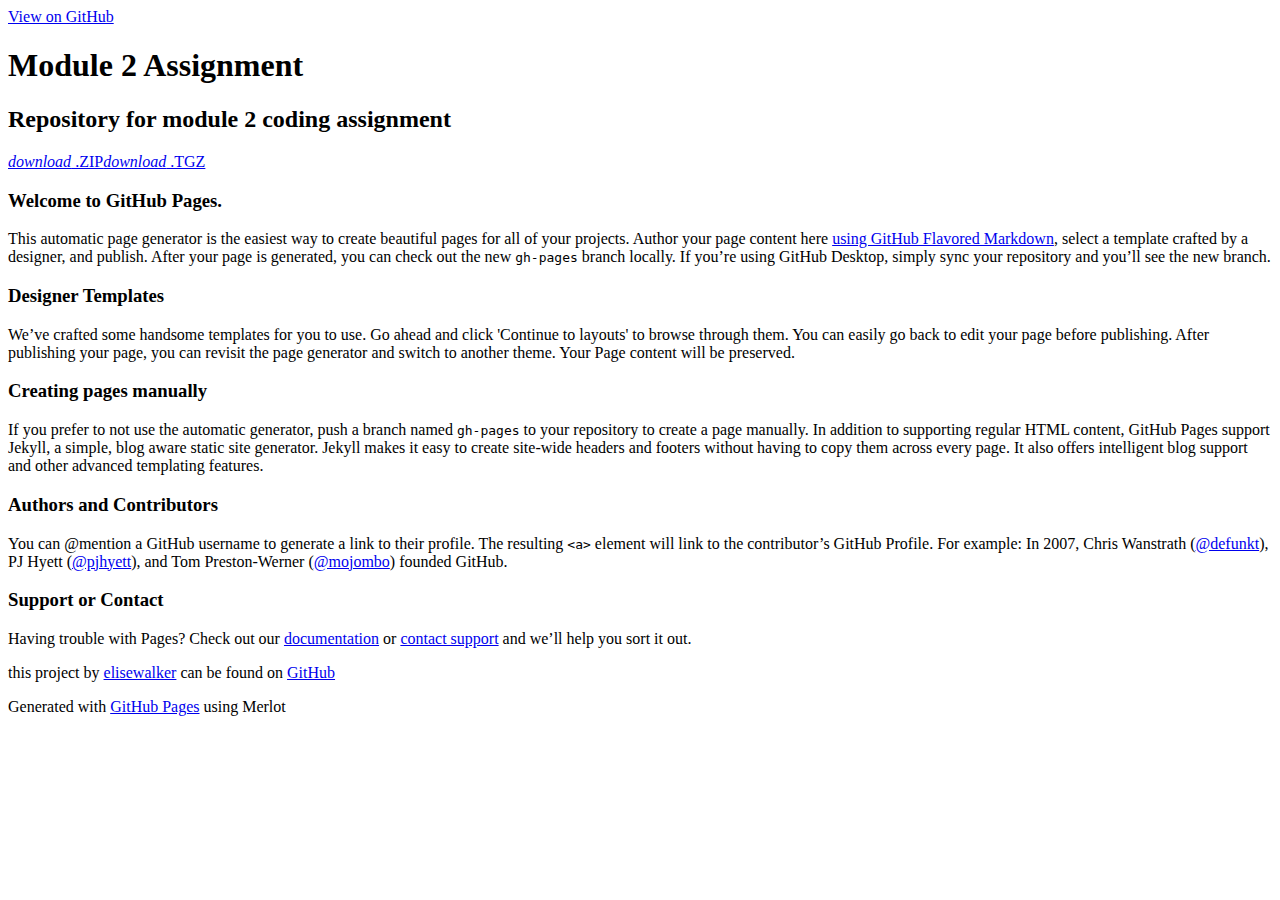
==== index.html @ 778fdcb2 "Create gh-pages branch via GitHub" ====
<!DOCTYPE html>
<html>
  <head>
    <meta charset='utf-8'>
    <meta http-equiv="X-UA-Compatible" content="chrome=1">
    <meta name="viewport" content="width=640">

    <link rel="stylesheet" href="stylesheets/core.css" media="screen">
    <link rel="stylesheet" href="stylesheets/mobile.css" media="handheld, only screen and (max-device-width:640px)">
    <link rel="stylesheet" href="stylesheets/github-light.css">

    <script type="text/javascript" src="javascripts/modernizr.js"></script>
    <script type="text/javascript" src="https://ajax.googleapis.com/ajax/libs/jquery/1.7.1/jquery.min.js"></script>
    <script type="text/javascript" src="javascripts/headsmart.min.js"></script>
    <script type="text/javascript">
      $(document).ready(function () {
        $('#main_content').headsmart()
      })
    </script>
    <title>Module 2 Assignment by elisewalker</title>
  </head>

  <body>
    <a id="forkme_banner" href="https://github.com/elisewalker/My-Coursera">View on GitHub</a>
    <div class="shell">

      <header>
        <span class="ribbon-outer">
          <span class="ribbon-inner">
            <h1>Module 2 Assignment</h1>
            <h2>Repository for module 2 coding assignment</h2>
          </span>
          <span class="left-tail"></span>
          <span class="right-tail"></span>
        </span>
      </header>

      <section id="downloads">
        <span class="inner">
          <a href="https://github.com/elisewalker/My-Coursera/zipball/master" class="zip"><em>download</em> .ZIP</a><a href="https://github.com/elisewalker/My-Coursera/tarball/master" class="tgz"><em>download</em> .TGZ</a>
        </span>
      </section>


      <span class="banner-fix"></span>


      <section id="main_content">
        <h3>
<a id="welcome-to-github-pages" class="anchor" href="#welcome-to-github-pages" aria-hidden="true"><span aria-hidden="true" class="octicon octicon-link"></span></a>Welcome to GitHub Pages.</h3>

<p>This automatic page generator is the easiest way to create beautiful pages for all of your projects. Author your page content here <a href="https://guides.github.com/features/mastering-markdown/">using GitHub Flavored Markdown</a>, select a template crafted by a designer, and publish. After your page is generated, you can check out the new <code>gh-pages</code> branch locally. If you’re using GitHub Desktop, simply sync your repository and you’ll see the new branch.</p>

<h3>
<a id="designer-templates" class="anchor" href="#designer-templates" aria-hidden="true"><span aria-hidden="true" class="octicon octicon-link"></span></a>Designer Templates</h3>

<p>We’ve crafted some handsome templates for you to use. Go ahead and click 'Continue to layouts' to browse through them. You can easily go back to edit your page before publishing. After publishing your page, you can revisit the page generator and switch to another theme. Your Page content will be preserved.</p>

<h3>
<a id="creating-pages-manually" class="anchor" href="#creating-pages-manually" aria-hidden="true"><span aria-hidden="true" class="octicon octicon-link"></span></a>Creating pages manually</h3>

<p>If you prefer to not use the automatic generator, push a branch named <code>gh-pages</code> to your repository to create a page manually. In addition to supporting regular HTML content, GitHub Pages support Jekyll, a simple, blog aware static site generator. Jekyll makes it easy to create site-wide headers and footers without having to copy them across every page. It also offers intelligent blog support and other advanced templating features.</p>

<h3>
<a id="authors-and-contributors" class="anchor" href="#authors-and-contributors" aria-hidden="true"><span aria-hidden="true" class="octicon octicon-link"></span></a>Authors and Contributors</h3>

<p>You can @mention a GitHub username to generate a link to their profile. The resulting <code>&lt;a&gt;</code> element will link to the contributor’s GitHub Profile. For example: In 2007, Chris Wanstrath (<a href="https://github.com/defunkt" class="user-mention">@defunkt</a>), PJ Hyett (<a href="https://github.com/pjhyett" class="user-mention">@pjhyett</a>), and Tom Preston-Werner (<a href="https://github.com/mojombo" class="user-mention">@mojombo</a>) founded GitHub.</p>

<h3>
<a id="support-or-contact" class="anchor" href="#support-or-contact" aria-hidden="true"><span aria-hidden="true" class="octicon octicon-link"></span></a>Support or Contact</h3>

<p>Having trouble with Pages? Check out our <a href="https://help.github.com/pages">documentation</a> or <a href="https://github.com/contact">contact support</a> and we’ll help you sort it out.</p>
      </section>

      <footer>
        <span class="ribbon-outer">
          <span class="ribbon-inner">
            <p>this project by <a href="https://github.com/elisewalker">elisewalker</a> can be found on <a href="https://github.com/elisewalker/My-Coursera">GitHub</a></p>
          </span>
          <span class="left-tail"></span>
          <span class="right-tail"></span>
        </span>
        <p>Generated with <a href="https://pages.github.com">GitHub Pages</a> using Merlot</p>
        <span class="octocat"></span>
      </footer>

    </div>

    
  </body>
</html>
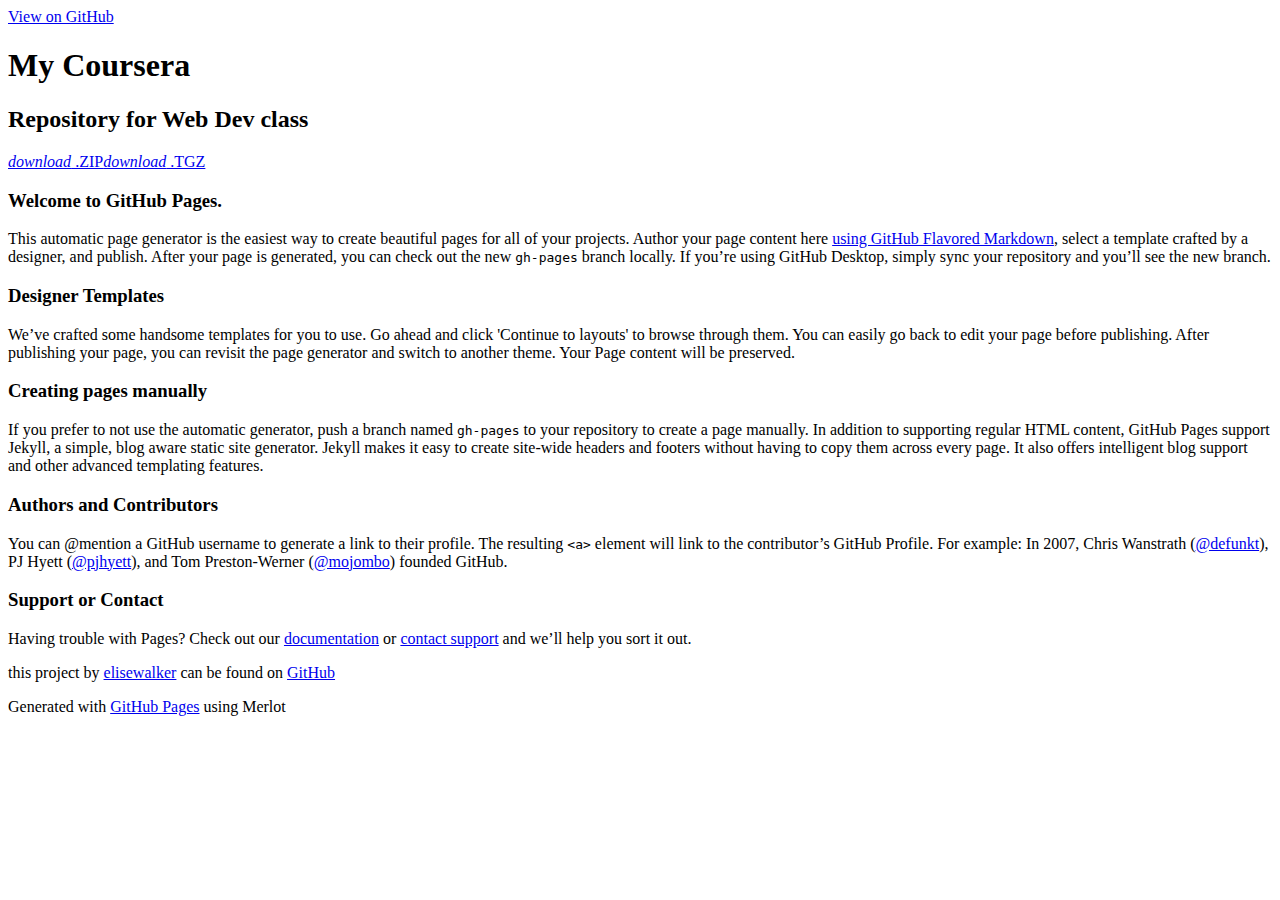
==== commit 9cfc1456: "Update base page headers" ====
--- a/index.html
+++ b/index.html
@@ -27,8 +27,8 @@
       <header>
         <span class="ribbon-outer">
           <span class="ribbon-inner">
-            <h1>Module 2 Assignment</h1>
-            <h2>Repository for module 2 coding assignment</h2>
+            <h1>My Coursera</h1>
+            <h2>Repository for Web Dev class</h2>
           </span>
           <span class="left-tail"></span>
           <span class="right-tail"></span>
